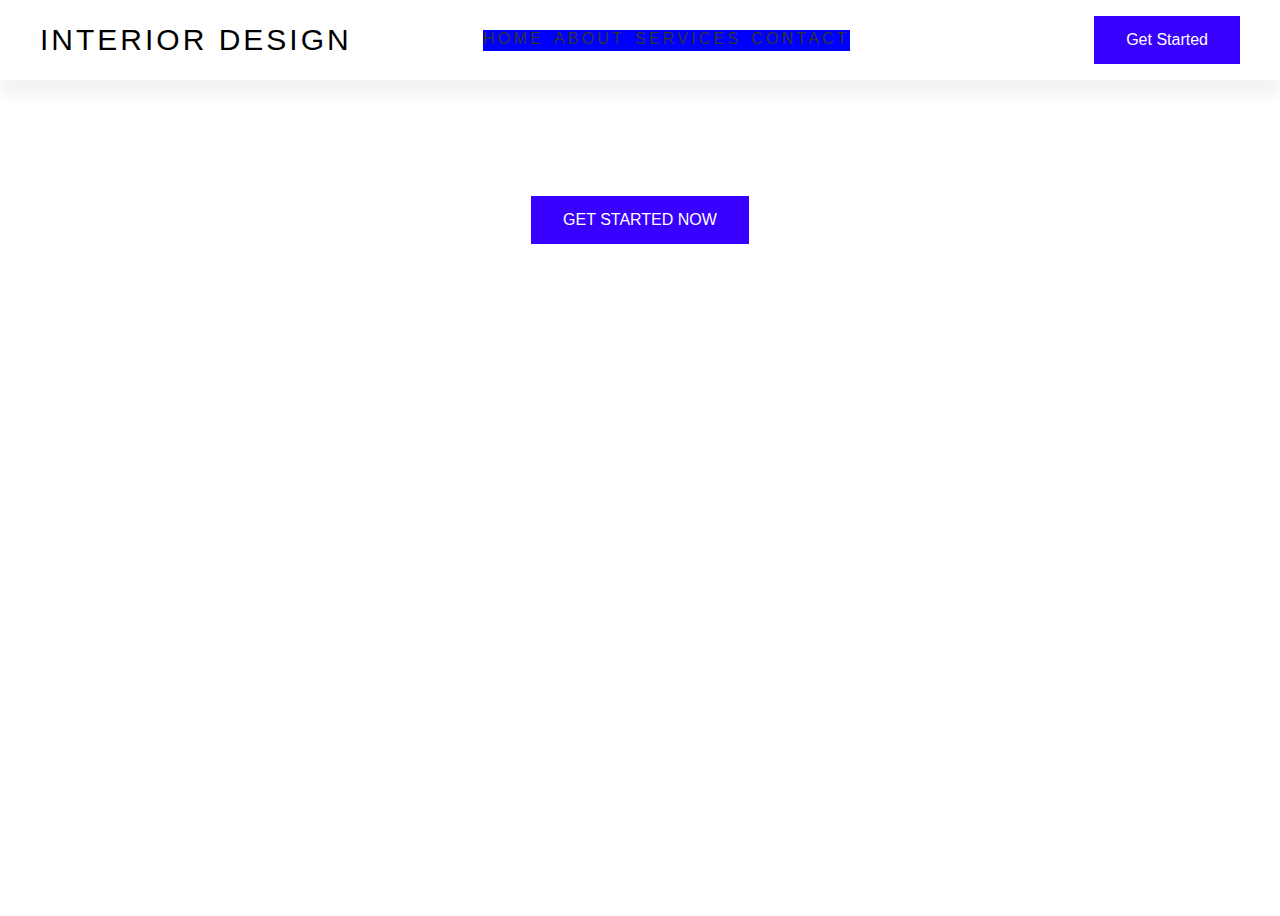
==== index.html @ 901c79a3 "comp341 web_design" ====
<!DOCTYPE html>
<html lang="en">
  <head>
    <meta charset="UTF-8" />
    <meta http-equiv="X-UA-Compatible" content="IE=edge" />
    <meta name="viewport" content="width=device-width, initial-scale=1.0" />
    <link
      rel="stylesheet"
      href="https://cdnjs.cloudflare.com/ajax/libs/font-awesome/6.1.2/css/all.min.css"
      integrity="sha512-1sCRPdkRXhBV2PBLUdRb4tMg1w2YPf37qatUFeS7zlBy7jJI8Lf4VHwWfZZfpXtYSLy85pkm9GaYVYMfw5BC1A=="
      crossorigin="anonymous"
      referrerpolicy="no-referrer"
    />
    <link rel="stylesheet" href="./style1.css" />
    <title>Website</title>
  </head>
  <style>
    .desc-video {
      display: flex;
      flex-direction: column;
    }
    .started {
      border: none;
      color: white;
      padding: 15px 32px;
      text-align: center;
      text-decoration: none;
      display: inline-block;
      font-size: 16px;
      background-color: #3700ff;
    }
    .login {
      color: #000000;
      border: none;
      color: white;
      font-weight: 500;
      padding: 15px 32px;
      text-align: center;
      text-decoration: none;
      display: inline-block;
      font-size: 16px;
    }

    /* menu */
    .topnav {
      overflow: hidden;
      background-color: #333;
    }

    .topnav a {
      float: left;
      display: block;
      color: #f2f2f2;
      text-align: center;
      padding: 14px 16px;
      text-decoration: none;
      font-size: 17px;
    }

    .topnav a:hover {
      background-color: #ddd;
      color: black;
    }

    .topnav a.active {
      background-color: #04aa6d;
      color: white;
    }

    .topnav .icon {
      display: none;
    }

    @media screen and (max-width: 600px) {
      .topnav a:not(:first-child) {
        display: none;
      }
      .topnav a.icon {
        float: right;
        display: block;
      }
    }

    @media screen and (max-width: 600px) {
      .topnav.responsive {
        position: relative;
      }
      .topnav.responsive .icon {
        position: absolute;
        right: 0;
        top: 0;
      }
      .topnav.responsive a {
        float: none;
        display: block;
        text-align: left;
      }
    }
  </style>
  <body>
    <header>
      <a href="" class="logo">INTERIOR DESIGN</a>
      <div class="group">
        <ul class="navigation">
          <li><a href="">Home</a></li>
          <li><a href="./about.html">ABout</a></li>
          <li><a href="./services.html">Services</a></li>
          <li><a href="./contact.html">Contact</a></li>
        </ul>
      </div>
      <div>
        <a href="./login.html" class="login">Log In</a>
        <a href="./started.html" class="started">Get Started</a>
      </div>
    </header>

    <!-- main section -->
    <main class="home-section">
      <!-- <img class="img-home"src="./images/10.jpg" alt=""> -->
      <div id="home">
        <h1>Get a designer space you'll love</h1>
        <p class="desc">
          Let our accomplished team of online interior designers submit concepts
          for your space — it's easy and convenient!
        </p>
        <button class="started">GET STARTED NOW</button>
      </div>
      <!--  -->
    </main>
    <script src="./script.js"></script>
  </body>
</html>
---- style1.css ----
* {
  padding: 0;
  box-sizing: border-box;
  font-family: Arial, Helvetica, sans-serif;
}
/* body{
   
    min-height: 100vh;
    overflow-x: hidden;
} */
header {
  position: absolute;
  top: 0;
  left: 0;
  width: 100%;
  height: 80px;
  padding: 20px 40px;
  display: flex;
  justify-content: space-between;
  align-items: center;
  box-shadow: 0 15px 15px rgba(0, 0, 0, 0.05);
}
.logo {
  color: #000000;
  text-decoration: none;
  font-size: 30px;
  font-weight: 9000;
  cursor: pointer;
  letter-spacing: 0.1em;
}
.group {
  display: flex;
  align-items: center;
}
header ul {
  position: relative;
  display: flex;
  gap: 30px;
}
header ul li {
  list-style: none;
}
header ul li a {
  position: relative;
  text-decoration: none;
  font-size: 1em;
  color: #333;
  text-transform: uppercase;
  letter-spacing: 0.2em;
}
ul li a::after {
  content: "";
  display: block;
  height: 3px;
  width: 0;
  background: transparent;
  transition: width 0.7s ease, background-color 0.5s ease;
}
ul li a:hover::after {
  transform: scaleX(1);
  transform-origin: left;
  width: 100%;
  background: #033aa1;
}
@media  screen and (min-width:768px) {
    a .icon{
        display: block;
    }
    .group{
        display: flex;
        flex-directhttps://www.youtube.com/results?search_query=interior+designion: column;
        float: left;
    }
    header ul {
        position: relative;
        display: flex;
        gap: 10px;
        background-color: blue;
      }
      header ul li a {
        position: relative;
        text-decoration: none;
        font-size: 1em;
        color: #333;
        text-transform: uppercase;
        letter-spacing: 0.2em;
      }
}

main {
  padding-top: 50px;
}
/* home-section */
.home-section {
 gap: 10;
  width: 100%;
  height: 100vh;
  display: flex;
  justify-content: center;
  align-items: center;
  text-align: center;
  flex-direction: column;
}
#home{
    background-image: url("https://images.unsplash.com/photo-1618220179428-22790b461013?ixlib=rb-4.0.3&ixid=MnwxMjA3fDB8MHxzZWFyY2h8Mnx8ZGVjb3JhdGlvbiUyMGludGVyaW9yfGVufDB8fDB8fA%3D%3D&auto=format&fit=crop&w=500&q=60");
    background-size: cover;
    background-position: center;
    background-repeat: no-repeat;
    width: 100%;
    height: 100%;
}
.home-section h1 {
  font-size: 40px;
  color: #fff;
  font-weight: 300;
}
.home-section p {
  font-size: 18px;
  font-weight: 600;
  color: white;
}


/* about-section */
.about-section {
  display: flex;
  justify-content: center;
  align-items: center;
}
#about {
  flex-direction: column;
}
.about {
  display: flex;
}
.about-desc {
  flex: 2;
  padding-left: 20px;
}
.download {
  font-size: 20px;
  font-weight: 500;
  padding: 16px;
  background-color: #0000ff;
}
#img {
  flex: 1;
  width: 300px;
  height: 300px;
}
.imgS{
    width: 200px;
    height: 100px;
}
#about {
  background-image: url("https://images.unsplash.com/photo-1526057565006-20beab8dd2ed?ixlib=rb-4.0.3&ixid=MnwxMjA3fDB8MHxzZWFyY2h8NXx8ZGVjb3JhdGlvbiUyMGludGVyaW9yfGVufDB8fDB8fA%3D%3D&auto=format&fit=crop&w=500&q=60");
  display: flex;
  justify-content: center;
  align-items: center;
  flex-direction: column;
}
.media {
  width: 100%;
  height: 100vh;
  display: flex;
  justify-content: center;
  align-items: center;
  flex-direction: column;
}
.media-content {
  display: flex;
  justify-content: center;
  align-items: center;
}
.media-content.email {
  flex-direction: column;
  flex: 1;
}
.email a {
  display: flex;
  flex-direction: column;
  text-decoration: none;
  font-size: 16px;
  color: #000000;
}
.form-message form {
  display: flex;
  flex: 2;
  justify-content: center;
  align-items: center;
  padding: 5px;
  flex-direction: column;
}
button .submit {
  padding: 16px;
  border-radius: 12px;
  background-color: #006280;
}
textarea {
  padding: 16px;
}
input {
  padding: 10px 16px;
  outline: none;
  margin: 5px;
  border-radius: 10px;
  border-bottom: 1px solid black;
}


/* services section */

.services-content {
  background-image: url("https://images.unsplash.com/photo-1583847268964-b28dc8f51f92?ixlib=rb-4.0.3&ixid=MnwxMjA3fDB8MHxzZWFyY2h8M3x8ZGVjb3JhdGlvbiUyMGludGVyaW9yfGVufDB8fDB8fA%3D%3D&auto=format&fit=crop&w=500&q=60");
  background-position: center;
  width: 100%;
  height: 100vh;
  padding-top: 50px;
  display: flex;
  justify-content: center;
  align-items: center;
  flex-direction: column;
}
.service-content {
  margin-top: 10px;
  display: flex;
  justify-content: space-between;
  align-items: center;
}
.card1,
.card2,
.card3 {
  margin-left: 10px;
  width: 200px;
  height: 200px;
  display: flex;
  justify-content: center;
  flex-direction: column;
  /* align-items: center; */
  border-radius: 10px;
  background-color: hsl(67, 4%, 49%);
}
.card1,
.card2,
.card3 h3 {
  text-align: center;
  font-size: 18px;
}
.card1,
.card2,
.card3 p {
  text-align: center;
  font-size: 12px;
}
.card1 .card2,
.card3 i {
  text-align: center;
}

@media screen and (max-width: 768px) {
  .service-content {
    display: flex;
    margin: 5px;
    flex-direction: column;
  }
  .card1,
  .card2,
  .card3 {
    margin-bottom: 10px;
    width: 200px;
    height: 200px;
    display: flex;
    justify-content: center;
    flex-direction: column;
    /* align-items: center; */
    border-radius: 10px;
    background-color: hsl(67, 4%, 49%);
  }
}
/* responsive nav */
a .icon{
    display: none;
}
@media screen and (min-width:768px) {
    .topnav a.icon {
        float: right;
        display: block;
      }
    .topnav.responsive .icon{
        float: right;
        right: 0;
        top: 0;
    }
    .topnav.responsive{
        float: none;
    display: block;
    text-align: left;
    }
    
}
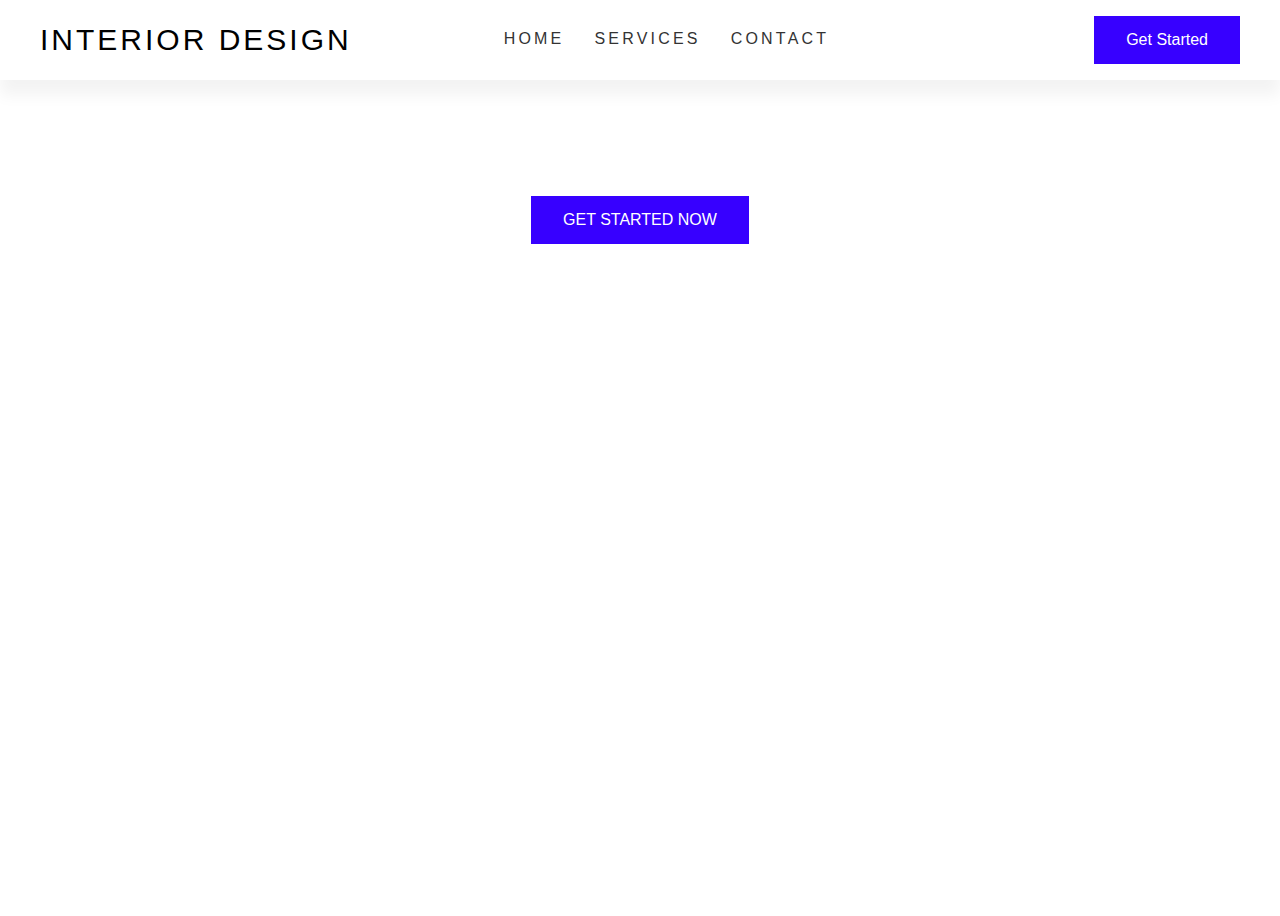
==== commit 8d848a11: "feat:removing backcolor in nav" ====
--- a/index.html
+++ b/index.html
@@ -103,7 +103,7 @@
       <div class="group">
         <ul class="navigation">
           <li><a href="">Home</a></li>
-          <li><a href="./about.html">ABout</a></li>
+         
           <li><a href="./services.html">Services</a></li>
           <li><a href="./contact.html">Contact</a></li>
         </ul>
--- a/style1.css
+++ b/style1.css
@@ -66,25 +66,8 @@
     a .icon{
         display: block;
     }
-    .group{
-        display: flex;
-        flex-directhttps://www.youtube.com/results?search_query=interior+designion: column;
-        float: left;
-    }
-    header ul {
-        position: relative;
-        display: flex;
-        gap: 10px;
-        background-color: blue;
-      }
-      header ul li a {
-        position: relative;
-        text-decoration: none;
-        font-size: 1em;
-        color: #333;
-        text-transform: uppercase;
-        letter-spacing: 0.2em;
-      }
+
+      
 }
 
 main {
@@ -137,12 +120,7 @@
   flex: 2;
   padding-left: 20px;
 }
-.download {
-  font-size: 20px;
-  font-weight: 500;
-  padding: 16px;
-  background-color: #0000ff;
-}
+
 #img {
   flex: 1;
   width: 300px;
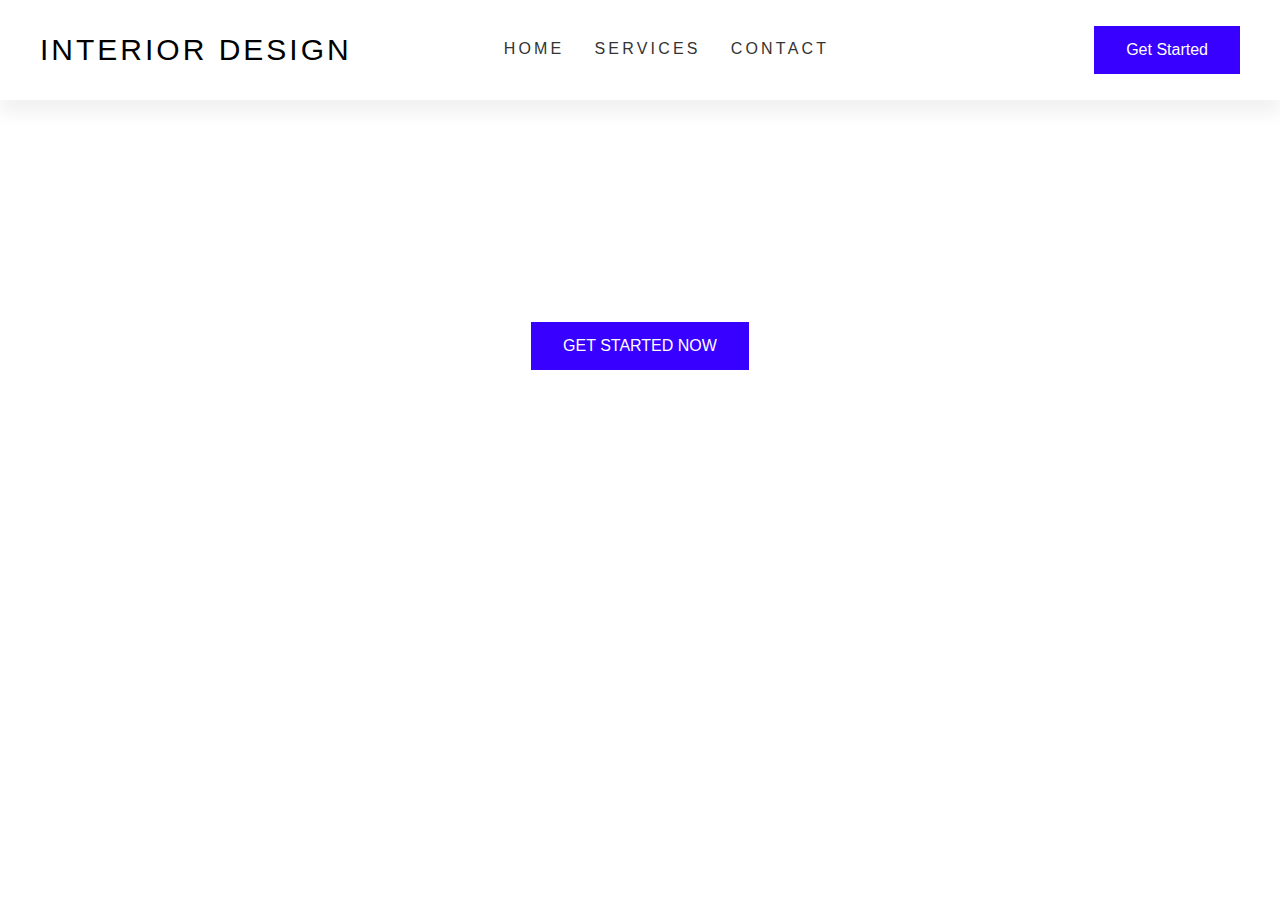
==== commit 792dbd12: "feat:fixing nav links" ====
--- a/index.html
+++ b/index.html
@@ -27,12 +27,16 @@
       text-decoration: none;
       display: inline-block;
       font-size: 16px;
+      justify-content: center;
+      align-items: center;
+      bottom: 10px;
       background-color: #3700ff;
     }
     .login {
       color: #000000;
       border: none;
       color: white;
+      font-size: 18px;
       font-weight: 500;
       padding: 15px 32px;
       text-align: center;
@@ -40,62 +44,11 @@
       display: inline-block;
       font-size: 16px;
     }
-
+    #home {
+      padding: 10%;
+      justify-content: center;
+    }
     /* menu */
-    .topnav {
-      overflow: hidden;
-      background-color: #333;
-    }
-
-    .topnav a {
-      float: left;
-      display: block;
-      color: #f2f2f2;
-      text-align: center;
-      padding: 14px 16px;
-      text-decoration: none;
-      font-size: 17px;
-    }
-
-    .topnav a:hover {
-      background-color: #ddd;
-      color: black;
-    }
-
-    .topnav a.active {
-      background-color: #04aa6d;
-      color: white;
-    }
-
-    .topnav .icon {
-      display: none;
-    }
-
-    @media screen and (max-width: 600px) {
-      .topnav a:not(:first-child) {
-        display: none;
-      }
-      .topnav a.icon {
-        float: right;
-        display: block;
-      }
-    }
-
-    @media screen and (max-width: 600px) {
-      .topnav.responsive {
-        position: relative;
-      }
-      .topnav.responsive .icon {
-        position: absolute;
-        right: 0;
-        top: 0;
-      }
-      .topnav.responsive a {
-        float: none;
-        display: block;
-        text-align: left;
-      }
-    }
   </style>
   <body>
     <header>
@@ -103,7 +56,6 @@
       <div class="group">
         <ul class="navigation">
           <li><a href="">Home</a></li>
-         
           <li><a href="./services.html">Services</a></li>
           <li><a href="./contact.html">Contact</a></li>
         </ul>
--- a/style1.css
+++ b/style1.css
@@ -13,7 +13,7 @@
   top: 0;
   left: 0;
   width: 100%;
-  height: 80px;
+  height: 100px;
   padding: 20px 40px;
   display: flex;
   justify-content: space-between;
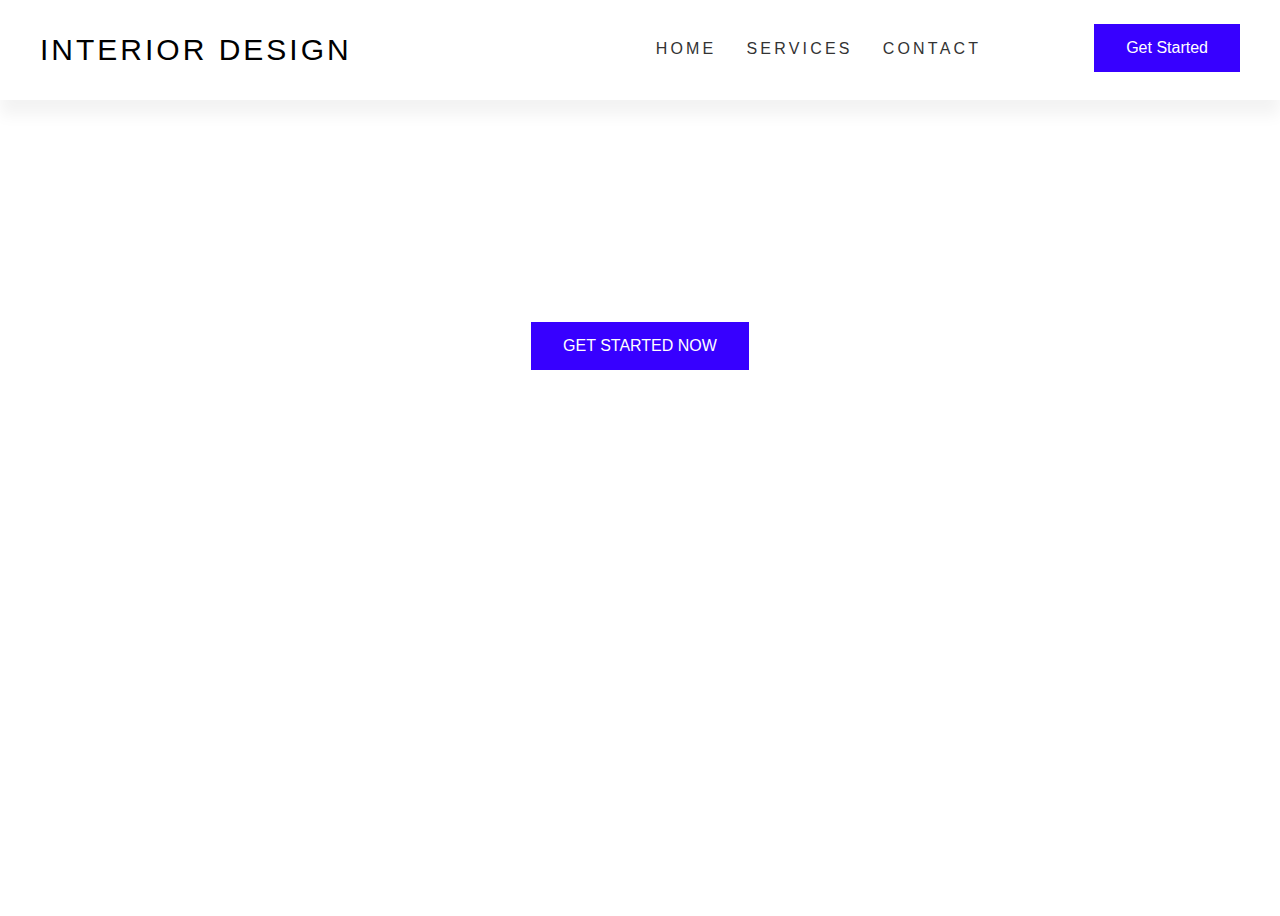
==== commit babe2a9b: "feat:fixing nav links" ====
--- a/index.html
+++ b/index.html
@@ -59,11 +59,15 @@
           <li><a href="./services.html">Services</a></li>
           <li><a href="./contact.html">Contact</a></li>
         </ul>
+        <div>
+          <a href="./login.html" class="login">Log In</a>
+          <a href="./started.html" class="started">Get Started</a>
+        </div>
+        <a href="javascript:void(0);" class="icon" onclick="myFunction()">
+          <i class="fa fa-bars"></i>
+        </a>
       </div>
-      <div>
-        <a href="./login.html" class="login">Log In</a>
-        <a href="./started.html" class="started">Get Started</a>
-      </div>
+      
     </header>
 
     <!-- main section -->
--- a/style1.css
+++ b/style1.css
@@ -1,6 +1,7 @@
 * {
   padding: 0;
   box-sizing: border-box;
+  overflow: hidden;
   font-family: Arial, Helvetica, sans-serif;
 }
 /* body{
@@ -62,9 +63,12 @@
   width: 100%;
   background: #033aa1;
 }
-@media  screen and (min-width:768px) {
+@media  screen and (max-width:768px) {
     a .icon{
-        display: block;
+       float: right;
+    }
+    .group{
+      display: none;
     }
 
       
@@ -72,6 +76,7 @@
 
 main {
   padding-top: 50px;
+  
 }
 /* home-section */
 .home-section {
